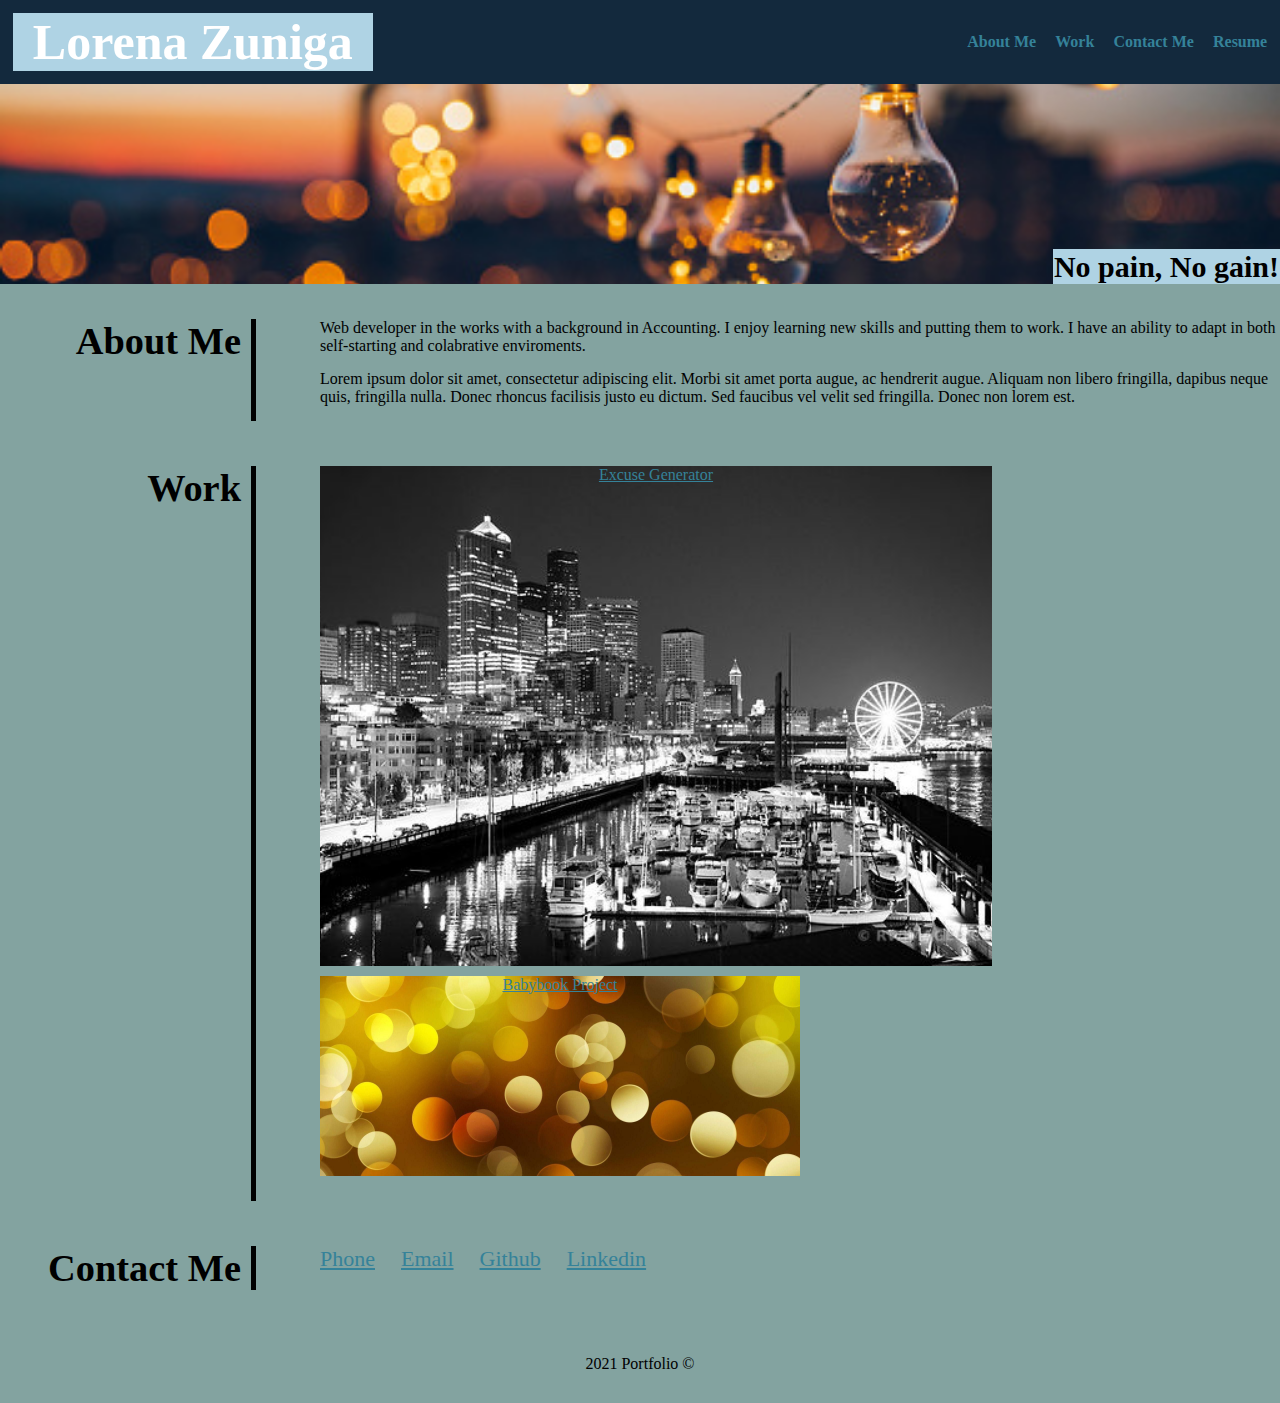
==== assets/index.html @ bcb604ee "wip added project2 & changed background color" ====
<!DOCTYPE html>
<html lang="en">

<head>
    <meta charset="UTF-8">
    <meta http-equiv="X-UA-Compatible" content="IE=edge">
    <meta name="viewport" content="width=device-width, initial-scale=1.0">
    <title>Lorena Zuniga</title>
    <link rel="stylesheet" href="./style.css">
</head>

<body>
    <header>
        <h1>Lorena Zuniga</h1>
        <nav class="text-right">
            <ul>
                <li><a href="#AboutMe">About Me</a></li>
                <li><a href="#Work">Work</a></li>
                <li><a href="#ContactMe">Contact Me</a></li>
                <li><a href="#Resume">Resume</a></li>
            </ul>
        </nav>
    </header>


    <div class="bulb">
        <div class="text-block">
            <h4>No pain, No gain!</h4>
        </div>
    </div>

    <main>
        <section id="AboutMe" class="title">
            <h2>About Me</h2>
            <div>
                <p>Web developer in the works with a background in Accounting. I enjoy learning new skills and putting
                    them to work. I have an ability to adapt in both self-starting and colabrative enviroments.</p>
                <p> Lorem ipsum dolor sit amet, consectetur adipiscing elit. Morbi sit amet porta augue, ac hendrerit
                    augue. Aliquam non libero fringilla, dapibus neque quis, fringilla nulla. Donec rhoncus facilisis
                    justo eu dictum. Sed faucibus vel velit sed fringilla. Donec non lorem est. </p>
            </div>
        </section>

        <section class="title">
            <h2>Work</h2>
            <div class="work">
                <div class="blockone">
                    <a class="blocks firstimg" href="https://velkyam.github.io/excuse-generator/" target="_blank"> 
                        <p id="excuse">Excuse Generator</p></a>
                </div>
<div class="blocktwo">
                <a class="blocks twoimg" href="https://babybook7.herokuapp.com/" target="_blank">
                    <p id="baby">Babybook Project</p></a>
</div>
                <div class="blocks thirdimg">
                </div>
                <div class="blocks fourthimg">
                </div>
                <div class="blocks fiveimg">
                </div>
            </div>

        </section>

        <section id="ContactMe" class="title">
            <h2>Contact Me</h2>
            <div class="contactlink">

                <a id="phone" href="tel:2539909999">Phone</a>
                <a id="email"href="mailto:lzuniga1315@gmail.com">Email</a>
                <a id="git" href="https://github.com/lzvalentin">Github</a>
                <a id="linkedin" href="https://www.linkedin.com/in/lorena-z-tin">Linkedin</a>

            </div>
        </section>


    </main>

    <footer>
        <p>2021 Portfolio ©</p>
    </footer>

</body>

</html>
---- assets/style.css ----
/* document styles */
* {
    box-sizing: border-box;
    padding: 0;
    margin: 0;
}

/* body styles */
body {
    background-color: #83A3A0;
}



/* header Styles */
header {
   display: flex;
   justify-content: space-between;
   align-items: center;
   padding: 1%;
   background-color: #13293d;
   color: #fff;
}

h1 {
    display: inline-block;
    font-size: 50px;
    bottom: 20px;
    right: 20px;
    background-color: rgb(175, 211, 228);
    padding-left: 20px;
    padding-right: 20px;
}

nav ul {
    display: flex;
    justify-content: space-between;
    min-width: 300px;
    list-style-type: none;
  }
  
nav a {
    color: #b9C6ae;
    font-weight: bold;
    text-decoration: none; 
  }


/* unvisited link */
a:link {
    color: rgb(53, 130, 153);
  }
  
  /* visited link */
a:visited {
    color: white;
  }
/* section stylings */
.title {
  margin: 25px 0;
  padding: 10px 0;
  display: flex;
  flex-direction: row;
  flex-wrap: wrap;
  align-items: stretch;
  justify-content: space-between;
}

.title div{
  flex: 0 0 75%
}

.title > h2{
  flex: 0 0 20%;
  text-align: right;
  padding-right: 10px;
  border-right: 5px solid black;
  font-size: 3vw;
}

.title p {
  margin-bottom: 15px;
}

  /* main background img */
.bulb {
  height: 200px;
  width: 100%;
  margin-bottom: 25px;
  background-image: url("./images/lightbulb.jpg");
  background-size: cover;
  background-position: center;
  display:flex;
  justify-content: flex-end;
  text-align: right;
  align-items: flex-end;
}   

/* Bottom right text */
.bulb .text-block {
flex: 0 0 50%;
}

.bulb h4 {
  background-color: rgb(175, 211, 228);
  margin: 0;
  padding: 1px;
  display: inline;
  font-size: 30px
}

.city {
  float: right;
  width: 100%
}


/* working section hover  */
.blocks:hover {
  box-shadow: 10px 10px black;
  opacity: 45%
}

.work {
 position: flex;
 justify-content: center;
 text-align: center;
 color: white; 
}
a .firstimg .twoimg {
  float: left;
  width: 100%;
  border: 5px solid #59D7EE;
  background-color: #9DE3F6;
}
/* work section images */

.blockone{
  height: 500px;
  width: 70%;
  margin-bottom: 10px;
  background-image: url("./images/140824-0127_SEATTLE_WASHINGTON_large.jpg");
   background-size: cover;
  background-position: center; 
  
}

 .blocktwo{
  height: 200px;
  width: 50%;
  margin-bottom: 25px;
  background-image: url("./images/yellow.jpg");
  background-size: cover;
  background-position: center;
  
  } 

/*.thirdimg{
    height: 200px;
    width: 300px;
    margin-bottom: 25px;
    background-image: url("./images/code_blue.jpg");
    background-size: cover;
    background-position: center;
    
   } */

/* .fourthimg{
  height: 200px;
  width: 300px;
  margin-bottom: 25px;
  background-image: url("./images/greenprogrammer.jpg");
  background-size: cover;
  background-position: center;
      
   } */

/* .fiveimg{
    height: 200px;
    width: 300px;
    margin-bottom: 25px;
    background-image: url("./images/programming-coding.jpg");
    background-size: cover;
    background-position: center;
        
} */

/* contact section links */
.contactlink a {
font-size: 22px;
display: inline;
margin-right: 1em;
 }

 /* footer */
footer p{
  padding: 30px;
  text-align: center;

}
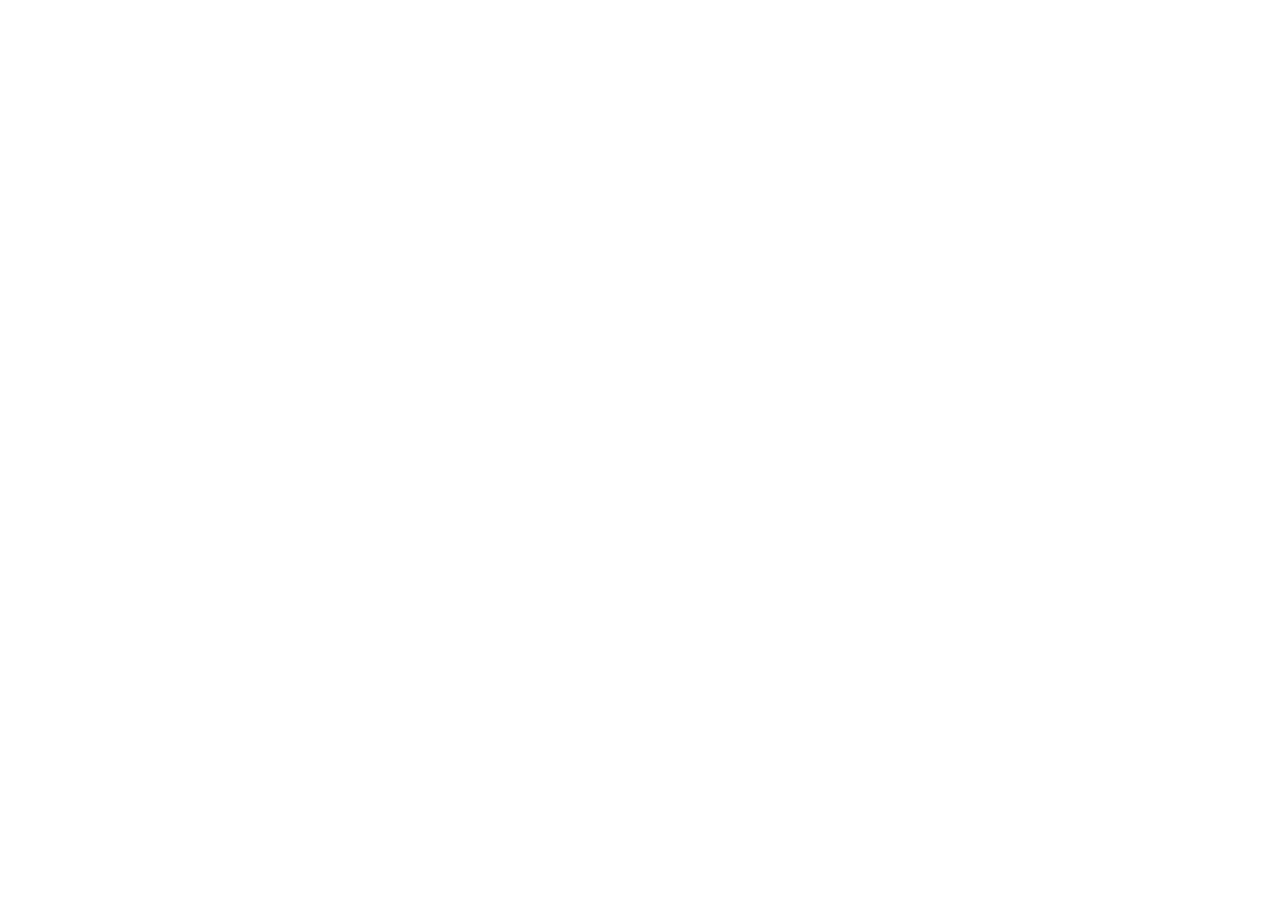
==== commit 56db81bc: "Update index.html" ====
--- a/assets/index.html
+++ b/assets/index.html
@@ -1,4 +1,4 @@
-<!DOCTYPE html>
+<!-- <!DOCTYPE html>
 <html lang="en">
 
 <head>
@@ -83,4 +83,4 @@
 
 </body>
 
-</html>+</html> -->
